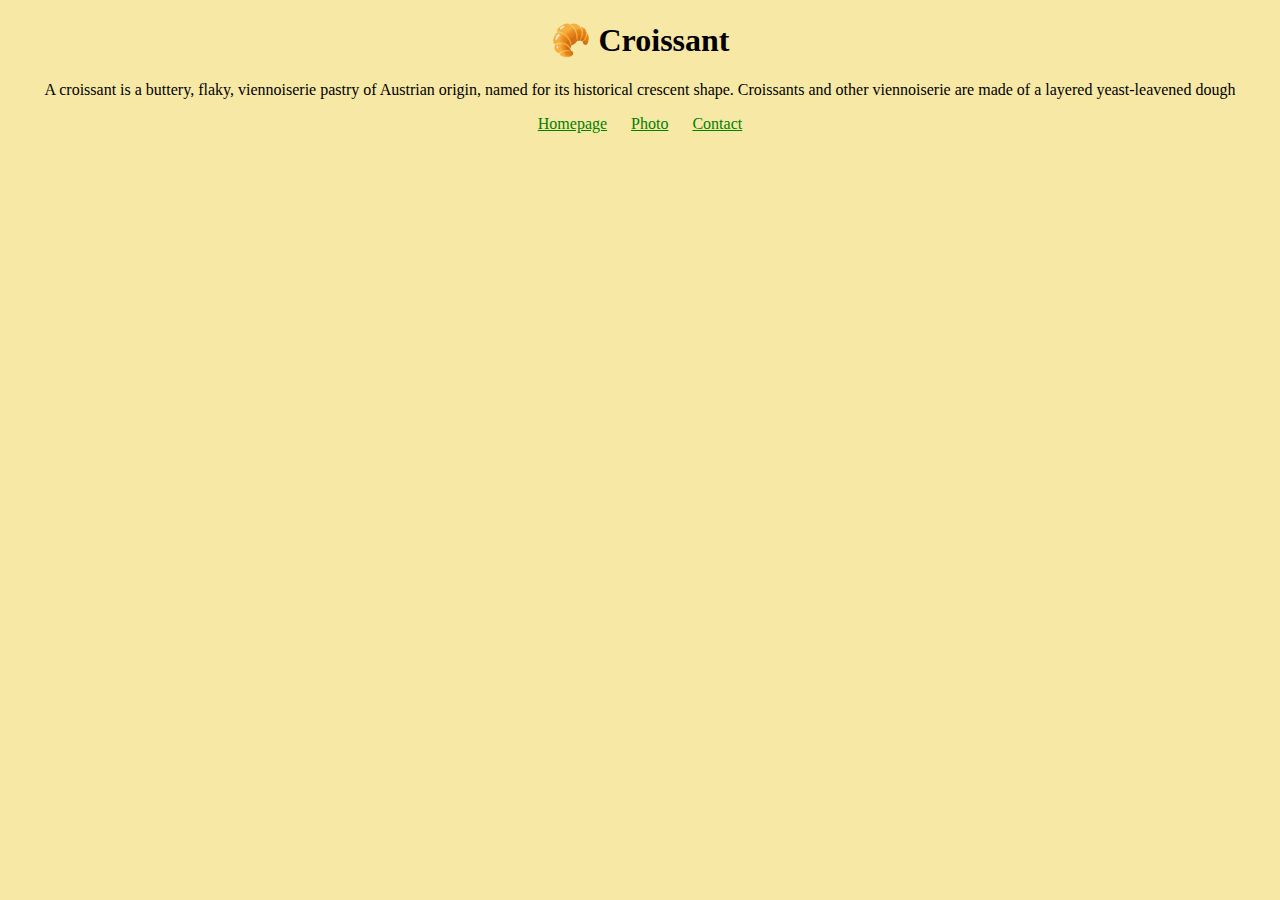
==== index.html @ fa1fb818 "created a website page" ====
<!DOCTYPE html>
<html lang="en">

<head>
    <meta charset="UTF-8">
    <meta http-equiv="X-UA-Compatible" content="IE=edge">
    <meta name="viewport" content="width=device-width, initial-scale=1.0">
    <link rel="stylesheet" href="/src/style.css">
    <title>The best croissant in New York</title>
</head>

<body>
    <h1>
        🥐 Croissant
    </h1>
    <p>
        A croissant is a buttery, flaky, viennoiserie pastry of Austrian origin, named for its historical crescent
        shape.
        Croissants and other viennoiserie are made of a layered yeast-leavened dough
    </p>
    <footer>
        <a href="/">Homepage</a>
        <a href="/photo.html">Photo</a>
        <a href="/contact.html">Contact</a>

    </footer>
</body>

</html>
---- src/style.css ----
body {
  text-align: center;
  margin: 8px;
  background-color: #f8e8a6;
  font-family: "Times New Roman", Times, serif;
}

h1 {
  text-align: center;
}
p {
  text-align: center;
}
a {
  color: green;
  padding: 10px;
}
.email {
  color: blue;
}
img {
  padding-bottom: 30px;
}
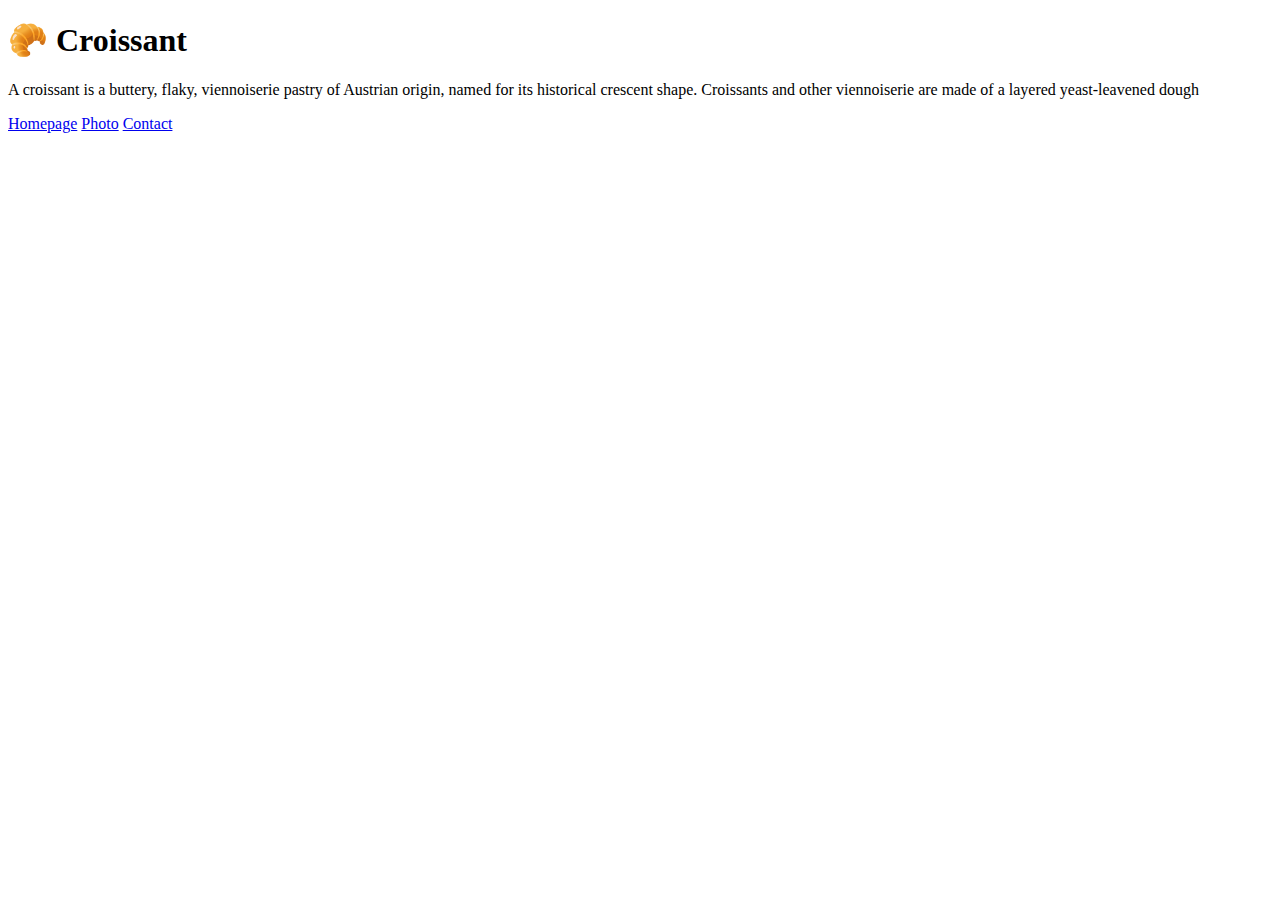
==== commit d8a2277b: "change the path" ====
--- a/index.html
+++ b/index.html
@@ -5,7 +5,7 @@
     <meta charset="UTF-8">
     <meta http-equiv="X-UA-Compatible" content="IE=edge">
     <meta name="viewport" content="width=device-width, initial-scale=1.0">
-    <link rel="stylesheet" href="/src/style.css">
+    <link rel="stylesheet" href="/croissant-app/src/style.css">
     <title>The best croissant in New York</title>
 </head>
 
@@ -20,8 +20,8 @@
     </p>
     <footer>
         <a href="/">Homepage</a>
-        <a href="/photo.html">Photo</a>
-        <a href="/contact.html">Contact</a>
+        <a href="/croissant-app/photo.html">Photo</a>
+        <a href="/croissant-app/contact.html">Contact</a>
 
     </footer>
 </body>
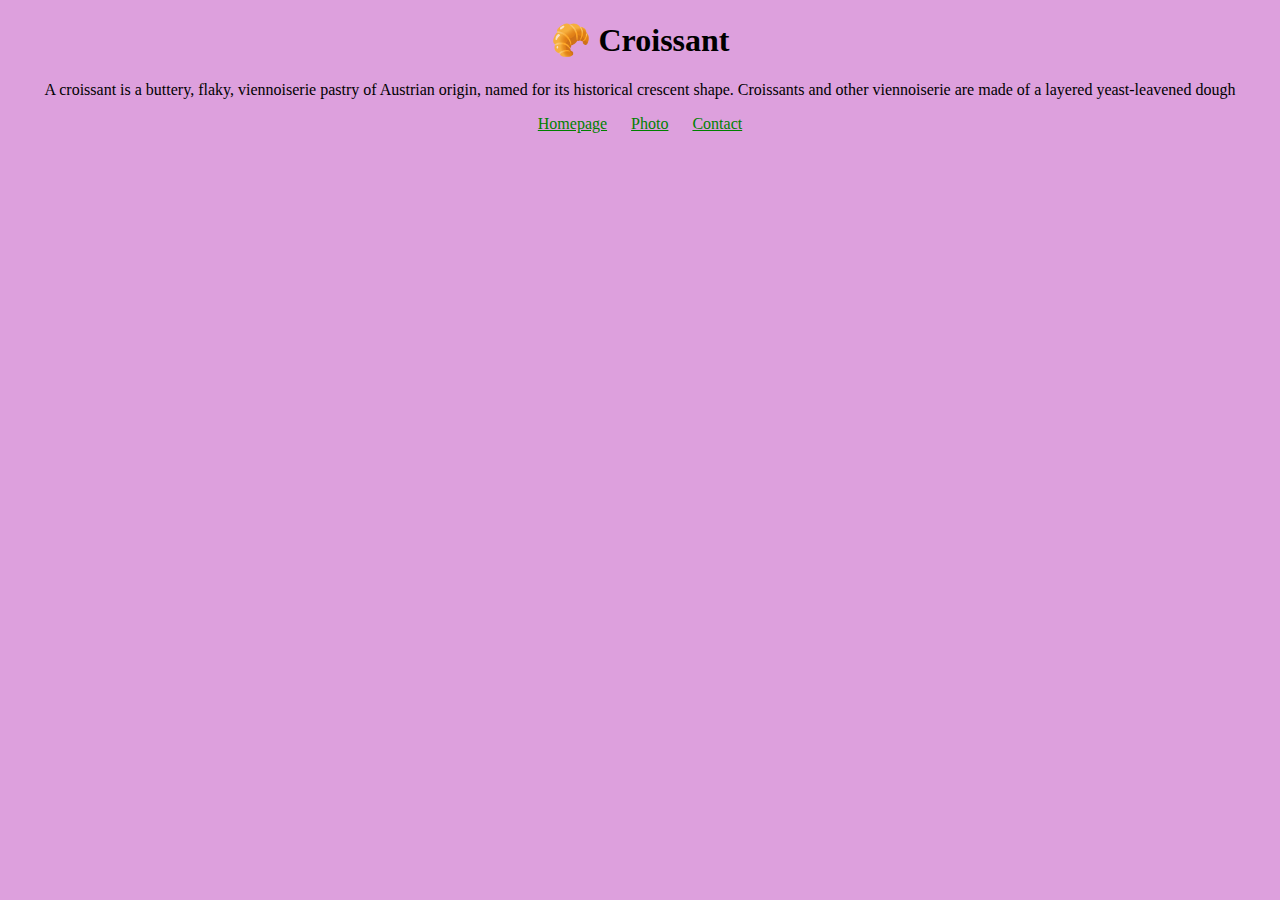
==== commit b3c6d76b: "changed a link paths" ====
--- a/index.html
+++ b/index.html
@@ -4,9 +4,9 @@
 <head>
     <meta charset="UTF-8">
     <meta http-equiv="X-UA-Compatible" content="IE=edge">
-    <meta name="viewport" content="width=device-width, initial-scale=1.0">
-    <link rel="stylesheet" href="/croissant-app/src/style.css">
-    <title>The best croissant in New York</title>
+    <meta name="viewport" content="Buy a delisious croissant">
+    <link rel="stylesheet" href="/src/style.css">
+    <title>The best croissant in New York - Croissant.com</title>
 </head>
 
 <body>
@@ -19,9 +19,9 @@
         Croissants and other viennoiserie are made of a layered yeast-leavened dough
     </p>
     <footer>
-        <a href="/">Homepage</a>
-        <a href="/croissant-app/photo.html">Photo</a>
-        <a href="/croissant-app/contact.html">Contact</a>
+        <a href="/index.html" title="homepage">Homepage</a>
+        <a href="/photo.html" title="croissant-photo">Photo</a>
+        <a href="/contact.html" title="contact">Contact</a>
 
     </footer>
 </body>
--- a/src/style.css
+++ b/src/style.css
@@ -0,0 +1,23 @@
+body {
+  text-align: center;
+  margin: 8px;
+  background-color: plum;
+  font-family: "Times New Roman", Times, serif;
+}
+
+h1 {
+  text-align: center;
+}
+p {
+  text-align: center;
+}
+a {
+  color: green;
+  padding: 10px;
+}
+.email {
+  color: blue;
+}
+img {
+  padding-bottom: 30px;
+}
